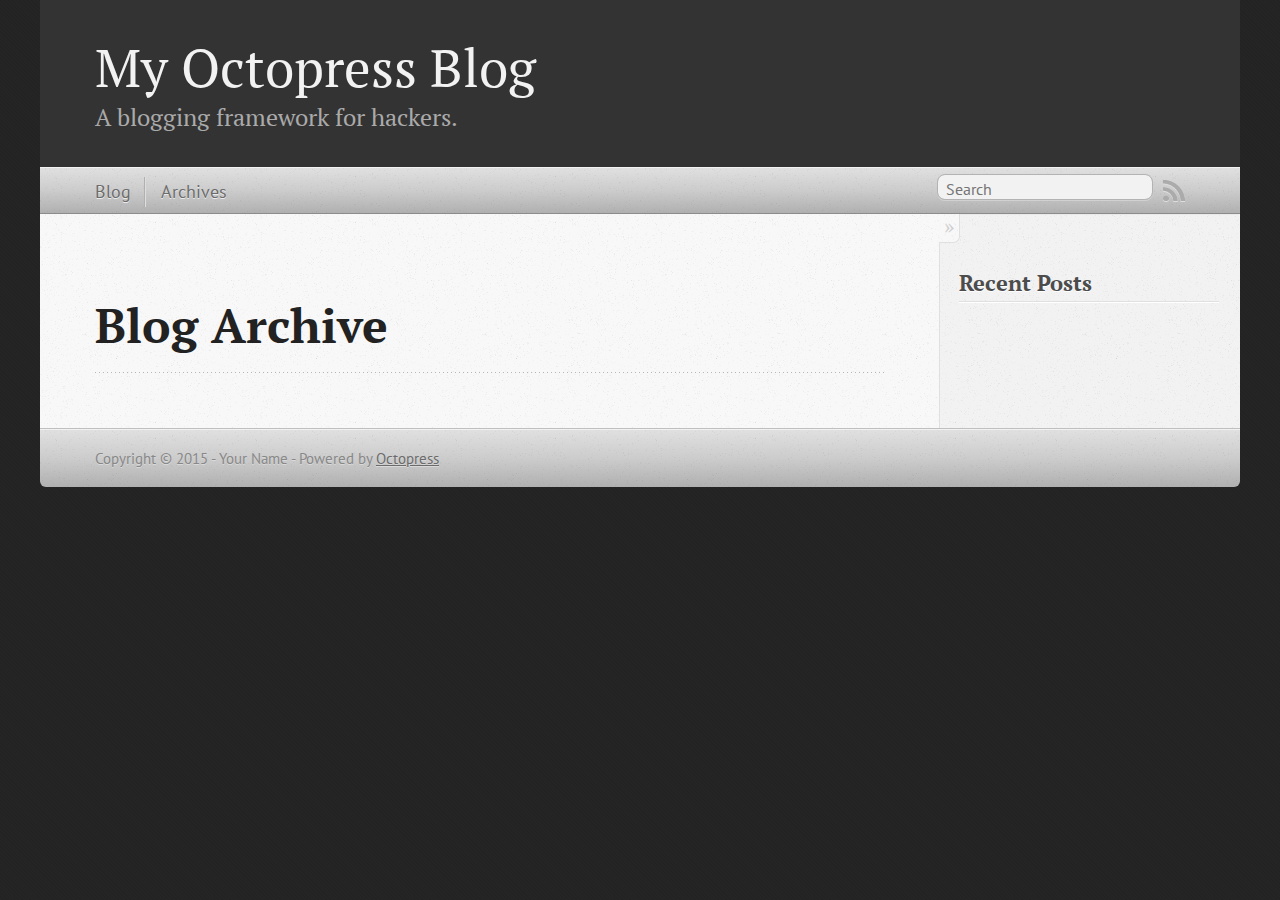
==== blog/archives/index.html @ 00e9ed79 "Site updated at 2015-11-03 21:53:02 UTC" ====
<!DOCTYPE html>
<!--[if IEMobile 7 ]><html class="no-js iem7"><![endif]-->
<!--[if lt IE 9]><html class="no-js lte-ie8"><![endif]-->
<!--[if (gt IE 8)|(gt IEMobile 7)|!(IEMobile)|!(IE)]><!--><html class="no-js" lang="en"><!--<![endif]-->
<head>
  <meta charset="utf-8">
  <title>Blog Archive - My Octopress Blog</title>
  <meta name="author" content="Your Name">

  
  <meta name="description" content=" Blog Archive Recent Posts ">
  

  <!-- http://t.co/dKP3o1e -->
  <meta name="HandheldFriendly" content="True">
  <meta name="MobileOptimized" content="320">
  <meta name="viewport" content="width=device-width, initial-scale=1">

  
  <link rel="canonical" href="http://euggrie.github.io/blog/archives/">
  <link href="/favicon.png" rel="icon">
  <link href="/stylesheets/screen.css" media="screen, projection" rel="stylesheet" type="text/css">
  <link href="/atom.xml" rel="alternate" title="My Octopress Blog" type="application/atom+xml">
  <script src="/javascripts/modernizr-2.0.js"></script>
  <script src="//ajax.googleapis.com/ajax/libs/jquery/1.9.1/jquery.min.js"></script>
  <script>!window.jQuery && document.write(unescape('%3Cscript src="/javascripts/libs/jquery.min.js"%3E%3C/script%3E'))</script>
  <script src="/javascripts/octopress.js" type="text/javascript"></script>
  <!--Fonts from Google"s Web font directory at http://google.com/webfonts -->
<link href="//fonts.googleapis.com/css?family=PT+Serif:regular,italic,bold,bolditalic" rel="stylesheet" type="text/css">
<link href="//fonts.googleapis.com/css?family=PT+Sans:regular,italic,bold,bolditalic" rel="stylesheet" type="text/css">

  

</head>

<body   >
  <header role="banner"><hgroup>
  <h1><a href="/">My Octopress Blog</a></h1>
  
    <h2>A blogging framework for hackers.</h2>
  
</hgroup>

</header>
  <nav role="navigation"><ul class="subscription" data-subscription="rss">
  <li><a href="/atom.xml" rel="subscribe-rss" title="subscribe via RSS">RSS</a></li>
  
</ul>
  
<form action="https://www.google.com/search" method="get">
  <fieldset role="search">
    <input type="hidden" name="sitesearch" value="euggrie.github.io">
    <input class="search" type="text" name="q" results="0" placeholder="Search"/>
  </fieldset>
</form>
  
<ul class="main-navigation">
  <li><a href="/">Blog</a></li>
  <li><a href="/blog/archives">Archives</a></li>
</ul>

</nav>
  <div id="main">
    <div id="content">
      <div>
<article role="article">
  
  <header>
    <h1 class="entry-title">Blog Archive</h1>
    
  </header>
  
  <div id="blog-archives">

</div>

  
</article>

</div>

<aside class="sidebar">
  
    <section>
  <h1>Recent Posts</h1>
  <ul id="recent_posts">
    
  </ul>
</section>





  
</aside>


    </div>
  </div>
  <footer role="contentinfo"><p>
  Copyright &copy; 2015 - Your Name -
  <span class="credit">Powered by <a href="http://octopress.org">Octopress</a></span>
</p>

</footer>
  







  <script type="text/javascript">
    (function(){
      var twitterWidgets = document.createElement('script');
      twitterWidgets.type = 'text/javascript';
      twitterWidgets.async = true;
      twitterWidgets.src = '//platform.twitter.com/widgets.js';
      document.getElementsByTagName('head')[0].appendChild(twitterWidgets);
    })();
  </script>





</body>
</html>
---- stylesheets/screen.css ----
html,body,div,span,applet,object,iframe,h1,h2,h3,h4,h5,h6,p,blockquote,pre,a,abbr,acronym,address,big,cite,code,del,dfn,em,img,ins,kbd,q,s,samp,small,strike,strong,sub,sup,tt,var,b,u,i,center,dl,dt,dd,ol,ul,li,fieldset,form,label,legend,table,caption,tbody,tfoot,thead,tr,th,td,article,aside,canvas,details,embed,figure,figcaption,footer,header,hgroup,menu,nav,output,ruby,section,summary,time,mark,audio,video{margin:0;padding:0;border:0;font:inherit;font-size:100%;vertical-align:baseline}html{line-height:1}ol,ul{list-style:none}table{border-collapse:collapse;border-spacing:0}caption,th,td{text-align:left;font-weight:normal;vertical-align:middle}q,blockquote{quotes:none}q:before,q:after,blockquote:before,blockquote:after{content:"";content:none}a img{border:none}article,aside,details,figcaption,figure,footer,header,hgroup,main,menu,nav,section,summary{display:block}a{color:#1863a1}a:visited{color:#751590}a:focus{color:#0181eb}a:hover{color:#0181eb}a:active{color:#01579f}aside.sidebar a{color:#222}aside.sidebar a:focus{color:#0181eb}aside.sidebar a:hover{color:#0181eb}aside.sidebar a:active{color:#01579f}a{-moz-transition:color 0.3s;-o-transition:color 0.3s;-webkit-transition:color 0.3s;transition:color 0.3s}html{background:#252525 url('/images/line-tile.png?1446587519') top left}body>div{background:#f2f2f2 url('/images/noise.png?1446587519') top left;border-bottom:1px solid #bfbfbf}body>div>div{background:#f8f8f8 url('/images/noise.png?1446587519') top left;border-right:1px solid #e0e0e0}.heading,body>header h1,h1,h2,h3,h4,h5,h6{font-family:"PT Serif","Georgia","Helvetica Neue",Arial,sans-serif}.sans,body>header h2,article header p.meta,article>footer,#content .blog-index footer,html .gist .gist-file .gist-meta,#blog-archives a.category,#blog-archives time,aside.sidebar section,body>footer{font-family:"PT Sans","Helvetica Neue",Arial,sans-serif}.serif,body,#content .blog-index a[rel=full-article]{font-family:"PT Serif",Georgia,Times,"Times New Roman",serif}.mono,pre,code,tt,p code,li code{font-family:Menlo,Monaco,"Andale Mono","lucida console","Courier New",monospace}body>header h1{font-size:2.2em;font-family:"PT Serif","Georgia","Helvetica Neue",Arial,sans-serif;font-weight:normal;line-height:1.2em;margin-bottom:0.6667em}body>header h2{font-family:"PT Serif","Georgia","Helvetica Neue",Arial,sans-serif}body{line-height:1.5em;color:#222}h1{font-size:2.2em;line-height:1.2em}@media only screen and (min-width: 992px){body{font-size:1.15em}h1{font-size:2.6em;line-height:1.2em}}h1,h2,h3,h4,h5,h6{text-rendering:optimizelegibility;margin-bottom:1em;font-weight:bold}h2,section h1{font-size:1.5em}h3,section h2,section section h1{font-size:1.3em}h4,section h3,section section h2,section section section h1{font-size:1em}h5,section h4,section section h3{font-size:.9em}h6,section h5,section section h4,section section section h3{font-size:.8em}p,article blockquote,ul,ol{margin-bottom:1.5em}ul{list-style-type:disc}ul ul{list-style-type:circle;margin-bottom:0px}ul ul ul{list-style-type:square;margin-bottom:0px}ol{list-style-type:decimal}ol ol{list-style-type:lower-alpha;margin-bottom:0px}ol ol ol{list-style-type:lower-roman;margin-bottom:0px}ul,ul ul,ul ol,ol,ol ul,ol ol{margin-left:1.3em}ul ul,ul ol,ol ul,ol ol{margin-bottom:0em}strong{font-weight:bold}em{font-style:italic}sup,sub{font-size:0.75em;position:relative;display:inline-block;padding:0 .2em;line-height:.8em}sup{top:-.5em}sub{bottom:-.5em}a[rev='footnote']{font-size:.75em;padding:0 .3em;line-height:1}q{font-style:italic}q:before{content:"\201C"}q:after{content:"\201D"}em,dfn{font-style:italic}strong,dfn{font-weight:bold}del,s{text-decoration:line-through}abbr,acronym{border-bottom:1px dotted;cursor:help}hr{margin-bottom:0.2em}small{font-size:.8em}big{font-size:1.2em}article blockquote{font-style:italic;position:relative;font-size:1.2em;line-height:1.5em;padding-left:1em;border-left:4px solid rgba(170,170,170,0.5)}article blockquote cite{font-style:italic}article blockquote cite a{color:#aaa !important;word-wrap:break-word}article blockquote cite:before{content:'\2014';padding-right:.3em;padding-left:.3em;color:#aaa}@media only screen and (min-width: 992px){article blockquote{padding-left:1.5em;border-left-width:4px}}.pullquote-right:before,.pullquote-left:before{padding:0;border:none;content:attr(data-pullquote);float:right;width:45%;margin:.5em 0 1em 1.5em;position:relative;top:7px;font-size:1.4em;line-height:1.45em}.pullquote-left:before{float:left;margin:.5em 1.5em 1em 0}.force-wrap,article a,aside.sidebar a{white-space:-moz-pre-wrap;white-space:-pre-wrap;white-space:-o-pre-wrap;white-space:pre-wrap;word-wrap:break-word}.group,body>header,body>nav,body>footer,body #content>article,body #content>div>article,body #content>div>section,body div.pagination,aside.sidebar,#main,#content,.sidebar{*zoom:1}.group:after,body>header:after,body>nav:after,body>footer:after,body #content>article:after,body #content>div>article:after,body #content>div>section:after,body div.pagination:after,#main:after,#content:after,.sidebar:after{content:"";display:table;clear:both}body{-webkit-text-size-adjust:none;max-width:1200px;position:relative;margin:0 auto}body>header,body>nav,body>footer,body #content>article,body #content>div>article,body #content>div>section{padding-left:18px;padding-right:18px}@media only screen and (min-width: 480px){body>header,body>nav,body>footer,body #content>article,body #content>div>article,body #content>div>section{padding-left:25px;padding-right:25px}}@media only screen and (min-width: 768px){body>header,body>nav,body>footer,body #content>article,body #content>div>article,body #content>div>section{padding-left:35px;padding-right:35px}}@media only screen and (min-width: 992px){body>header,body>nav,body>footer,body #content>article,body #content>div>article,body #content>div>section{padding-left:55px;padding-right:55px}}body div.pagination{margin-left:18px;margin-right:18px}@media only screen and (min-width: 480px){body div.pagination{margin-left:25px;margin-right:25px}}@media only screen and (min-width: 768px){body div.pagination{margin-left:35px;margin-right:35px}}@media only screen and (min-width: 992px){body div.pagination{margin-left:55px;margin-right:55px}}body>header{font-size:1em;padding-top:1.5em;padding-bottom:1.5em}#content{overflow:hidden}#content>div,#content>article{width:100%}aside.sidebar{float:none;padding:0 18px 1px;background-color:#f7f7f7;border-top:1px solid #e0e0e0}.flex-content,article img,article video,article .flash-video,aside.sidebar img{max-width:100%;height:auto}.basic-alignment.left,article img.left,article video.left,article .left.flash-video,aside.sidebar img.left{float:left;margin-right:1.5em}.basic-alignment.right,article img.right,article video.right,article .right.flash-video,aside.sidebar img.right{float:right;margin-left:1.5em}.basic-alignment.center,article img.center,article video.center,article .center.flash-video,aside.sidebar img.center{display:block;margin:0 auto 1.5em}.basic-alignment.left,article img.left,article video.left,article .left.flash-video,aside.sidebar img.left,.basic-alignment.right,article img.right,article video.right,article .right.flash-video,aside.sidebar img.right{margin-bottom:.8em}.toggle-sidebar,.no-sidebar .toggle-sidebar{display:none}@media only screen and (min-width: 750px){body.sidebar-footer aside.sidebar{float:none;width:auto;clear:left;margin:0;padding:0 35px 1px;background-color:#f7f7f7;border-top:1px solid #eaeaea}body.sidebar-footer aside.sidebar section.odd,body.sidebar-footer aside.sidebar section.even{float:left;width:48%}body.sidebar-footer aside.sidebar section.odd{margin-left:0}body.sidebar-footer aside.sidebar section.even{margin-left:4%}body.sidebar-footer aside.sidebar.thirds section{width:30%;margin-left:5%}body.sidebar-footer aside.sidebar.thirds section.first{margin-left:0;clear:both}}body.sidebar-footer #content{margin-right:0px}body.sidebar-footer .toggle-sidebar{display:none}@media only screen and (min-width: 550px){body>header{font-size:1em}}@media only screen and (min-width: 750px){aside.sidebar{float:none;width:auto;clear:left;margin:0;padding:0 35px 1px;background-color:#f7f7f7;border-top:1px solid #eaeaea}aside.sidebar section.odd,aside.sidebar section.even{float:left;width:48%}aside.sidebar section.odd{margin-left:0}aside.sidebar section.even{margin-left:4%}aside.sidebar.thirds section{width:30%;margin-left:5%}aside.sidebar.thirds section.first{margin-left:0;clear:both}}@media only screen and (min-width: 768px){body{-webkit-text-size-adjust:auto}body>header{font-size:1.2em}#main{padding:0;margin:0 auto}#content{overflow:visible;margin-right:240px;position:relative}.no-sidebar #content{margin-right:0;border-right:0}.collapse-sidebar #content{margin-right:20px}#content>div,#content>article{padding-top:17.5px;padding-bottom:17.5px;float:left}aside.sidebar{width:210px;padding:0 15px 15px;background:none;clear:none;float:left;margin:0 -100% 0 0}aside.sidebar section{width:auto;margin-left:0}aside.sidebar section.odd,aside.sidebar section.even{float:none;width:auto;margin-left:0}.collapse-sidebar aside.sidebar{float:none;width:auto;clear:left;margin:0;padding:0 35px 1px;background-color:#f7f7f7;border-top:1px solid #eaeaea}.collapse-sidebar aside.sidebar section.odd,.collapse-sidebar aside.sidebar section.even{float:left;width:48%}.collapse-sidebar aside.sidebar section.odd{margin-left:0}.collapse-sidebar aside.sidebar section.even{margin-left:4%}.collapse-sidebar aside.sidebar.thirds section{width:30%;margin-left:5%}.collapse-sidebar aside.sidebar.thirds section.first{margin-left:0;clear:both}}@media only screen and (min-width: 992px){body>header{font-size:1.3em}#content{margin-right:300px}#content>div,#content>article{padding-top:27.5px;padding-bottom:27.5px}aside.sidebar{width:260px;padding:1.2em 20px 20px}.collapse-sidebar aside.sidebar{padding-left:55px;padding-right:55px}}@media only screen and (min-width: 768px){ul,ol{margin-left:0}}body>header{background:#333}body>header h1{display:inline-block;margin:0}body>header h1 a,body>header h1 a:visited,body>header h1 a:hover{color:#f2f2f2;text-decoration:none}body>header h2{margin:.2em 0 0;font-size:1em;color:#aaa;font-weight:normal}body>nav{position:relative;background-color:#ccc;background:url('/images/noise.png?1446587519'),url('[data-uri]');background:url('/images/noise.png?1446587519'),-webkit-gradient(linear, 50% 0%, 50% 100%, color-stop(0%, #e0e0e0),color-stop(50%, #cccccc),color-stop(100%, #b0b0b0));background:url('/images/noise.png?1446587519'),-moz-linear-gradient(#e0e0e0,#cccccc,#b0b0b0);background:url('/images/noise.png?1446587519'),-webkit-linear-gradient(#e0e0e0,#cccccc,#b0b0b0);background:url('/images/noise.png?1446587519'),linear-gradient(#e0e0e0,#cccccc,#b0b0b0);border-top:1px solid #f2f2f2;border-bottom:1px solid #8c8c8c;padding-top:.35em;padding-bottom:.35em}body>nav form{-moz-background-clip:padding;-o-background-clip:padding-box;-webkit-background-clip:padding;background-clip:padding-box;margin:0;padding:0}body>nav form .search{padding:.3em .5em 0;font-size:.85em;font-family:"PT Sans","Helvetica Neue",Arial,sans-serif;line-height:1.1em;width:95%;-moz-border-radius:0.5em;-webkit-border-radius:0.5em;border-radius:0.5em;-moz-background-clip:padding;-o-background-clip:padding-box;-webkit-background-clip:padding;background-clip:padding-box;-moz-box-shadow:#d1d1d1 0 1px;-webkit-box-shadow:#d1d1d1 0 1px;box-shadow:#d1d1d1 0 1px;background-color:#f2f2f2;border:1px solid #b3b3b3;color:#888}body>nav form .search:focus{color:#444;border-color:#80b1df;-moz-box-shadow:#80b1df 0 0 4px,#80b1df 0 0 3px inset;-webkit-box-shadow:#80b1df 0 0 4px,#80b1df 0 0 3px inset;box-shadow:#80b1df 0 0 4px,#80b1df 0 0 3px inset;background-color:#fff;outline:none}body>nav fieldset[role=search]{float:right;width:48%}body>nav fieldset.mobile-nav{float:left;width:48%}body>nav fieldset.mobile-nav select{width:100%;font-size:.8em;border:1px solid #888}body>nav ul{display:none}@media only screen and (min-width: 550px){body>nav{font-size:.9em}body>nav ul{margin:0;padding:0;border:0;overflow:hidden;*zoom:1;float:left;display:block;padding-top:.15em}body>nav ul li{list-style-image:none;list-style-type:none;margin-left:0;white-space:nowrap;float:left;padding-left:0;padding-right:0}body>nav ul li:first-child{padding-left:0}body>nav ul li:last-child{padding-right:0}body>nav ul li.last{padding-right:0}body>nav ul.subscription{margin-left:.8em;float:right}body>nav ul.subscription li:last-child a{padding-right:0}body>nav ul li{margin:0}body>nav a{color:#6b6b6b;font-family:"PT Sans","Helvetica Neue",Arial,sans-serif;text-shadow:#ebebeb 0 1px;float:left;text-decoration:none;font-size:1.1em;padding:.1em 0;line-height:1.5em}body>nav a:visited{color:#6b6b6b}body>nav a:hover{color:#2b2b2b}body>nav li+li{border-left:1px solid #b0b0b0;margin-left:.8em}body>nav li+li a{padding-left:.8em;border-left:1px solid #dedede}body>nav form{float:right;text-align:left;padding-left:.8em;width:175px}body>nav form .search{width:93%;font-size:.95em;line-height:1.2em}body>nav ul[data-subscription$=email]+form{width:97px}body>nav ul[data-subscription$=email]+form .search{width:91%}body>nav fieldset.mobile-nav{display:none}body>nav fieldset[role=search]{width:99%}}@media only screen and (min-width: 992px){body>nav form{width:215px}body>nav ul[data-subscription$=email]+form{width:147px}}.no-placeholder body>nav .search{background:#f2f2f2 url('/images/search.png?1446587519') 0.3em 0.25em no-repeat;text-indent:1.3em}@media only screen and (min-width: 550px){.maskImage body>nav ul[data-subscription$=email]+form{width:123px}}@media only screen and (min-width: 992px){.maskImage body>nav ul[data-subscription$=email]+form{width:173px}}.maskImage ul.subscription{position:relative;top:.2em}.maskImage ul.subscription li,.maskImage ul.subscription a{border:0;padding:0}.maskImage a[rel=subscribe-rss]{position:relative;top:0px;text-indent:-999999em;background-color:#dedede;border:0;padding:0}.maskImage a[rel=subscribe-rss],.maskImage a[rel=subscribe-rss]:after{-webkit-mask-image:url('/images/rss.png?1446587519');-moz-mask-image:url('/images/rss.png?1446587519');-ms-mask-image:url('/images/rss.png?1446587519');-o-mask-image:url('/images/rss.png?1446587519');mask-image:url('/images/rss.png?1446587519');-webkit-mask-repeat:no-repeat;-moz-mask-repeat:no-repeat;-ms-mask-repeat:no-repeat;-o-mask-repeat:no-repeat;mask-repeat:no-repeat;width:22px;height:22px}.maskImage a[rel=subscribe-rss]:after{content:"";position:absolute;top:-1px;left:0;background-color:#ababab}.maskImage a[rel=subscribe-rss]:hover:after{background-color:#9e9e9e}.maskImage a[rel=subscribe-email]{position:relative;top:0px;text-indent:-999999em;background-color:#dedede;border:0;padding:0}.maskImage a[rel=subscribe-email],.maskImage a[rel=subscribe-email]:after{-webkit-mask-image:url('/images/email.png?1446587519');-moz-mask-image:url('/images/email.png?1446587519');-ms-mask-image:url('/images/email.png?1446587519');-o-mask-image:url('/images/email.png?1446587519');mask-image:url('/images/email.png?1446587519');-webkit-mask-repeat:no-repeat;-moz-mask-repeat:no-repeat;-ms-mask-repeat:no-repeat;-o-mask-repeat:no-repeat;mask-repeat:no-repeat;width:28px;height:22px}.maskImage a[rel=subscribe-email]:after{content:"";position:absolute;top:-1px;left:0;background-color:#ababab}.maskImage a[rel=subscribe-email]:hover:after{background-color:#9e9e9e}article{padding-top:1em}article header{position:relative;padding-top:2em;padding-bottom:1em;margin-bottom:1em;background:url('[data-uri]') bottom left repeat-x}article header h1{margin:0}article header h1 a{text-decoration:none}article header h1 a:hover{text-decoration:underline}article header p{font-size:.9em;color:#aaa;margin:0}article header p.meta{text-transform:uppercase;position:absolute;top:0}@media only screen and (min-width: 768px){article header{margin-bottom:1.5em;padding-bottom:1em;background:url('[data-uri]') bottom left repeat-x}}article h2{padding-top:0.8em;background:url('[data-uri]') top left repeat-x}.entry-content article h2:first-child,article header+h2{padding-top:0}article h2:first-child,article header+h2{background:none}article .feature{padding-top:.5em;margin-bottom:1em;padding-bottom:1em;background:url('[data-uri]') bottom left repeat-x;font-size:2.0em;font-style:italic;line-height:1.3em}article img,article video,article .flash-video{-moz-border-radius:0.3em;-webkit-border-radius:0.3em;border-radius:0.3em;-moz-box-shadow:rgba(0,0,0,0.15) 0 1px 4px;-webkit-box-shadow:rgba(0,0,0,0.15) 0 1px 4px;box-shadow:rgba(0,0,0,0.15) 0 1px 4px;-moz-box-sizing:border-box;-webkit-box-sizing:border-box;box-sizing:border-box;border:#fff 0.5em solid}article video,article .flash-video{margin:0 auto 1.5em}article video{display:block;width:100%}article .flash-video>div{position:relative;display:block;padding-bottom:56.25%;padding-top:1px;height:0;overflow:hidden}article .flash-video>div iframe,article .flash-video>div object,article .flash-video>div embed{position:absolute;top:0;left:0;width:100%;height:100%}article>footer{padding-bottom:2.5em;margin-top:2em}article>footer p.meta{margin-bottom:.8em;font-size:.85em;clear:both;overflow:hidden}.blog-index article+article{background:url('[data-uri]') top left repeat-x}#content .blog-index{padding-top:0;padding-bottom:0}#content .blog-index article{padding-top:2em}#content .blog-index article header{background:none;padding-bottom:0}#content .blog-index article h1{font-size:2.2em}#content .blog-index article h1 a{color:inherit}#content .blog-index article h1 a:hover{color:#0181eb}#content .blog-index a[rel=full-article]{background:#ebebeb;display:inline-block;padding:.4em .8em;margin-right:.5em;text-decoration:none;color:#666;-moz-transition:background-color 0.5s;-o-transition:background-color 0.5s;-webkit-transition:background-color 0.5s;transition:background-color 0.5s}#content .blog-index a[rel=full-article]:hover{background:#0181eb;text-shadow:none;color:#f8f8f8}#content .blog-index footer{margin-top:1em}.separator,article>footer .byline+time:before,article>footer time+time:before,article>footer .comments:before,article>footer .byline ~ .categories:before{content:"\2022 ";padding:0 .4em 0 .2em;display:inline-block}#content div.pagination{text-align:center;font-size:.95em;position:relative;background:url('[data-uri]') top left repeat-x;padding-top:1.5em;padding-bottom:1.5em}#content div.pagination a{text-decoration:none;color:#aaa}#content div.pagination a.prev{position:absolute;left:0}#content div.pagination a.next{position:absolute;right:0}#content div.pagination a:hover{color:#0181eb}#content div.pagination a[href*=archive]:before,#content div.pagination a[href*=archive]:after{content:'\2014';padding:0 .3em}p.meta+.sharing{padding-top:1em;padding-left:0;background:url('[data-uri]') top left repeat-x}#fb-root{display:none}.highlight,html .gist .gist-file .gist-syntax .gist-highlight{border:1px solid #05232b !important}.highlight table td.code,html .gist .gist-file .gist-syntax .gist-highlight table td.code{width:100%}.highlight .line-numbers,html .gist .gist-file .gist-syntax .highlight .line_numbers{text-align:right;font-size:13px;line-height:1.45em;background:#073642 url('/images/noise.png?1446587519') top left !important;border-right:1px solid #00232c !important;-moz-box-shadow:#083e4b -1px 0 inset;-webkit-box-shadow:#083e4b -1px 0 inset;box-shadow:#083e4b -1px 0 inset;text-shadow:#021014 0 -1px;padding:.8em !important;-moz-border-radius:0;-webkit-border-radius:0;border-radius:0}.highlight .line-numbers span,html .gist .gist-file .gist-syntax .highlight .line_numbers span{color:#586e75 !important}figure.code,.gist-file,pre{-moz-box-shadow:rgba(0,0,0,0.06) 0 0 10px;-webkit-box-shadow:rgba(0,0,0,0.06) 0 0 10px;box-shadow:rgba(0,0,0,0.06) 0 0 10px}figure.code .highlight pre,.gist-file .highlight pre,pre .highlight pre{-moz-box-shadow:none;-webkit-box-shadow:none;box-shadow:none}.gist .highlight *::-moz-selection,figure.code .highlight *::-moz-selection{background:#386774;color:inherit;text-shadow:#002b36 0 1px}.gist .highlight *::-webkit-selection,figure.code .highlight *::-webkit-selection{background:#386774;color:inherit;text-shadow:#002b36 0 1px}.gist .highlight *::selection,figure.code .highlight *::selection{background:#386774;color:inherit;text-shadow:#002b36 0 1px}html .gist .gist-file{margin-bottom:1.8em;position:relative;border:none;padding-top:26px !important}html .gist .gist-file .highlight{margin-bottom:0}html .gist .gist-file .gist-syntax{border-bottom:0 !important;background:none !important}html .gist .gist-file .gist-syntax .gist-highlight{background:#002b36 !important}html .gist .gist-file .gist-syntax .highlight pre{padding:0}html .gist .gist-file .gist-meta{padding:.6em 0.8em;border:1px solid #083e4b !important;color:#586e75;font-size:.7em !important;background:#073642 url('/images/noise.png?1446587519') top left;line-height:1.5em}html .gist .gist-file .gist-meta a{color:#76888b !important;text-decoration:none}html .gist .gist-file .gist-meta a:hover,html .gist .gist-file .gist-meta a:focus{text-decoration:underline}html .gist .gist-file .gist-meta a:hover{color:#93a1a1 !important}html .gist .gist-file .gist-meta a[href*='#file']{position:absolute;top:0;left:0;right:-10px;color:#474747 !important}html .gist .gist-file .gist-meta a[href*='#file']:hover{color:#1863a1 !important}html .gist .gist-file .gist-meta a[href*=raw]{top:.4em}pre{background:#002b36 url('/images/noise.png?1446587519') top left;-moz-border-radius:0.4em;-webkit-border-radius:0.4em;border-radius:0.4em;border:1px solid #05232b;line-height:1.45em;font-size:13px;margin-bottom:2.1em;padding:.8em 1em;color:#93a1a1;overflow:auto}h3.filename+pre{-moz-border-radius-topleft:0px;-webkit-border-top-left-radius:0px;border-top-left-radius:0px;-moz-border-radius-topright:0px;-webkit-border-top-right-radius:0px;border-top-right-radius:0px}p code,li code{display:inline-block;white-space:no-wrap;background:#fff;font-size:.8em;line-height:1.5em;color:#555;border:1px solid #ddd;-moz-border-radius:0.4em;-webkit-border-radius:0.4em;border-radius:0.4em;padding:0 .3em;margin:-1px 0}p pre code,li pre code{font-size:1em !important;background:none;border:none}.pre-code,html .gist .gist-file .gist-syntax .highlight pre,.highlight code{font-family:Menlo,Monaco,"Andale Mono","lucida console","Courier New",monospace !important;overflow:scroll;overflow-y:hidden;display:block;padding:.8em;overflow-x:auto;line-height:1.45em;background:#002b36 url('/images/noise.png?1446587519') top left !important;color:#93a1a1 !important}.pre-code span,html .gist .gist-file .gist-syntax .highlight pre span,.highlight code span{color:#93a1a1 !important}.pre-code span,html .gist .gist-file .gist-syntax .highlight pre span,.highlight code span{font-style:normal !important;font-weight:normal !important}.pre-code .c,html .gist .gist-file .gist-syntax .highlight pre .c,.highlight code .c{color:#586e75 !important;font-style:italic !important}.pre-code .cm,html .gist .gist-file .gist-syntax .highlight pre .cm,.highlight code .cm{color:#586e75 !important;font-style:italic !important}.pre-code .cp,html .gist .gist-file .gist-syntax .highlight pre .cp,.highlight code .cp{color:#586e75 !important;font-style:italic !important}.pre-code .c1,html .gist .gist-file .gist-syntax .highlight pre .c1,.highlight code .c1{color:#586e75 !important;font-style:italic !important}.pre-code .cs,html .gist .gist-file .gist-syntax .highlight pre .cs,.highlight code .cs{color:#586e75 !important;font-weight:bold !important;font-style:italic !important}.pre-code .err,html .gist .gist-file .gist-syntax .highlight pre .err,.highlight code .err{color:#dc322f !important;background:none !important}.pre-code .k,html .gist .gist-file .gist-syntax .highlight pre .k,.highlight code .k{color:#cb4b16 !important}.pre-code .o,html .gist .gist-file .gist-syntax .highlight pre .o,.highlight code .o{color:#93a1a1 !important;font-weight:bold !important}.pre-code .p,html .gist .gist-file .gist-syntax .highlight pre .p,.highlight code .p{color:#93a1a1 !important}.pre-code .ow,html .gist .gist-file .gist-syntax .highlight pre .ow,.highlight code .ow{color:#2aa198 !important;font-weight:bold !important}.pre-code .gd,html .gist .gist-file .gist-syntax .highlight pre .gd,.highlight code .gd{color:#93a1a1 !important;background-color:#372d34 !important;display:inline-block}.pre-code .gd .x,html .gist .gist-file .gist-syntax .highlight pre .gd .x,.highlight code .gd .x{color:#93a1a1 !important;background-color:#4d2d34 !important;display:inline-block}.pre-code .ge,html .gist .gist-file .gist-syntax .highlight pre .ge,.highlight code .ge{color:#93a1a1 !important;font-style:italic !important}.pre-code .gh,html .gist .gist-file .gist-syntax .highlight pre .gh,.highlight code .gh{color:#586e75 !important}.pre-code .gi,html .gist .gist-file .gist-syntax .highlight pre .gi,.highlight code .gi{color:#93a1a1 !important;background-color:#1b412b !important;display:inline-block}.pre-code .gi .x,html .gist .gist-file .gist-syntax .highlight pre .gi .x,.highlight code .gi .x{color:#93a1a1 !important;background-color:#355720 !important;display:inline-block}.pre-code .gs,html .gist .gist-file .gist-syntax .highlight pre .gs,.highlight code .gs{color:#93a1a1 !important;font-weight:bold !important}.pre-code .gu,html .gist .gist-file .gist-syntax .highlight pre .gu,.highlight code .gu{color:#6c71c4 !important}.pre-code .kc,html .gist .gist-file .gist-syntax .highlight pre .kc,.highlight code .kc{color:#859900 !important;font-weight:bold !important}.pre-code .kd,html .gist .gist-file .gist-syntax .highlight pre .kd,.highlight code .kd{color:#268bd2 !important}.pre-code .kp,html .gist .gist-file .gist-syntax .highlight pre .kp,.highlight code .kp{color:#cb4b16 !important;font-weight:bold !important}.pre-code .kr,html .gist .gist-file .gist-syntax .highlight pre .kr,.highlight code .kr{color:#d33682 !important;font-weight:bold !important}.pre-code .kt,html .gist .gist-file .gist-syntax .highlight pre .kt,.highlight code .kt{color:#2aa198 !important}.pre-code .n,html .gist .gist-file .gist-syntax .highlight pre .n,.highlight code .n{color:#268bd2 !important}.pre-code .na,html .gist .gist-file .gist-syntax .highlight pre .na,.highlight code .na{color:#268bd2 !important}.pre-code .nb,html .gist .gist-file .gist-syntax .highlight pre .nb,.highlight code .nb{color:#859900 !important}.pre-code .nc,html .gist .gist-file .gist-syntax .highlight pre .nc,.highlight code .nc{color:#d33682 !important}.pre-code .no,html .gist .gist-file .gist-syntax .highlight pre .no,.highlight code .no{color:#b58900 !important}.pre-code .nl,html .gist .gist-file .gist-syntax .highlight pre .nl,.highlight code .nl{color:#859900 !important}.pre-code .ne,html .gist .gist-file .gist-syntax .highlight pre .ne,.highlight code .ne{color:#268bd2 !important;font-weight:bold !important}.pre-code .nf,html .gist .gist-file .gist-syntax .highlight pre .nf,.highlight code .nf{color:#268bd2 !important;font-weight:bold !important}.pre-code .nn,html .gist .gist-file .gist-syntax .highlight pre .nn,.highlight code .nn{color:#b58900 !important}.pre-code .nt,html .gist .gist-file .gist-syntax .highlight pre .nt,.highlight code .nt{color:#268bd2 !important;font-weight:bold !important}.pre-code .nx,html .gist .gist-file .gist-syntax .highlight pre .nx,.highlight code .nx{color:#b58900 !important}.pre-code .vg,html .gist .gist-file .gist-syntax .highlight pre .vg,.highlight code .vg{color:#268bd2 !important}.pre-code .vi,html .gist .gist-file .gist-syntax .highlight pre .vi,.highlight code .vi{color:#268bd2 !important}.pre-code .nv,html .gist .gist-file .gist-syntax .highlight pre .nv,.highlight code .nv{color:#268bd2 !important}.pre-code .mf,html .gist .gist-file .gist-syntax .highlight pre .mf,.highlight code .mf{color:#2aa198 !important}.pre-code .m,html .gist .gist-file .gist-syntax .highlight pre .m,.highlight code .m{color:#2aa198 !important}.pre-code .mh,html .gist .gist-file .gist-syntax .highlight pre .mh,.highlight code .mh{color:#2aa198 !important}.pre-code .mi,html .gist .gist-file .gist-syntax .highlight pre .mi,.highlight code .mi{color:#2aa198 !important}.pre-code .s,html .gist .gist-file .gist-syntax .highlight pre .s,.highlight code .s{color:#2aa198 !important}.pre-code .sd,html .gist .gist-file .gist-syntax .highlight pre .sd,.highlight code .sd{color:#2aa198 !important}.pre-code .s2,html .gist .gist-file .gist-syntax .highlight pre .s2,.highlight code .s2{color:#2aa198 !important}.pre-code .se,html .gist .gist-file .gist-syntax .highlight pre .se,.highlight code .se{color:#dc322f !important}.pre-code .si,html .gist .gist-file .gist-syntax .highlight pre .si,.highlight code .si{color:#268bd2 !important}.pre-code .sr,html .gist .gist-file .gist-syntax .highlight pre .sr,.highlight code .sr{color:#2aa198 !important}.pre-code .s1,html .gist .gist-file .gist-syntax .highlight pre .s1,.highlight code .s1{color:#2aa198 !important}.pre-code div .gd,html .gist .gist-file .gist-syntax .highlight pre div .gd,.highlight code div .gd,.pre-code div .gd .x,html .gist .gist-file .gist-syntax .highlight pre div .gd .x,.highlight code div .gd .x,.pre-code div .gi,html .gist .gist-file .gist-syntax .highlight pre div .gi,.highlight code div .gi,.pre-code div .gi .x,html .gist .gist-file .gist-syntax .highlight pre div .gi .x,.highlight code div .gi .x{display:inline-block;width:100%}.highlight,.gist-highlight{margin-bottom:1.8em;background:#002b36;overflow-y:hidden;overflow-x:auto}.highlight pre,.gist-highlight pre{background:none;-moz-border-radius:0px;-webkit-border-radius:0px;border-radius:0px;border:none;padding:0;margin-bottom:0}pre::-webkit-scrollbar,.highlight::-webkit-scrollbar,.gist-highlight::-webkit-scrollbar{height:.5em;background:rgba(255,255,255,0.15)}pre::-webkit-scrollbar-thumb:horizontal,.highlight::-webkit-scrollbar-thumb:horizontal,.gist-highlight::-webkit-scrollbar-thumb:horizontal{background:rgba(255,255,255,0.2);-webkit-border-radius:4px;border-radius:4px}.highlight code{background:#000}figure.code{background:none;padding:0;border:0;margin-bottom:1.5em}figure.code pre{margin-bottom:0}figure.code figcaption{position:relative}figure.code .highlight{margin-bottom:0}.code-title,html .gist .gist-file .gist-meta a[href*='#file'],h3.filename,figure.code figcaption{text-align:center;font-size:13px;line-height:2em;text-shadow:#cbcccc 0 1px 0;color:#474747;font-weight:normal;margin-bottom:0;-moz-border-radius-topleft:5px;-webkit-border-top-left-radius:5px;border-top-left-radius:5px;-moz-border-radius-topright:5px;-webkit-border-top-right-radius:5px;border-top-right-radius:5px;font-family:"Helvetica Neue", Arial, "Lucida Grande", "Lucida Sans Unicode", Lucida, sans-serif;background:#aaa url('/images/code_bg.png?1446587519') top repeat-x;border:1px solid #565656;border-top-color:#cbcbcb;border-left-color:#a5a5a5;border-right-color:#a5a5a5;border-bottom:0}.download-source,html .gist .gist-file .gist-meta a[href*=raw],figure.code figcaption a{position:absolute;right:.8em;text-decoration:none;color:#666 !important;z-index:1;font-size:13px;text-shadow:#cbcccc 0 1px 0;padding-left:3em}.download-source:hover,html .gist .gist-file .gist-meta a[href*=raw]:hover,figure.code figcaption a:hover,.download-source:focus,html .gist .gist-file .gist-meta a[href*=raw]:focus,figure.code figcaption a:focus{text-decoration:underline}#archive #content>div,#archive #content>div>article{padding-top:0}#blog-archives{color:#aaa}#blog-archives article{padding:1em 0 1em;position:relative;background:url('[data-uri]') bottom left repeat-x}#blog-archives article:last-child{background:none}#blog-archives article footer{padding:0;margin:0}#blog-archives h1{color:#222;margin-bottom:.3em}#blog-archives h2{display:none}#blog-archives h1{font-size:1.5em}#blog-archives h1 a{text-decoration:none;color:inherit;font-weight:normal;display:inline-block}#blog-archives h1 a:hover,#blog-archives h1 a:focus{text-decoration:underline}#blog-archives h1 a:hover{color:#0181eb}#blog-archives a.category,#blog-archives time{color:#aaa}#blog-archives .entry-content{display:none}#blog-archives time{font-size:.9em;line-height:1.2em}#blog-archives time .month,#blog-archives time .day{display:inline-block}#blog-archives time .month{text-transform:uppercase}#blog-archives p{margin-bottom:1em}#blog-archives a,#blog-archives .entry-content a{color:inherit}#blog-archives a:hover,#blog-archives .entry-content a:hover{color:#0181eb}#blog-archives a:hover{color:#0181eb}@media only screen and (min-width: 550px){#blog-archives article{margin-left:5em}#blog-archives h2{margin-bottom:.3em;font-weight:normal;display:inline-block;position:relative;top:-1px;float:left}#blog-archives h2:first-child{padding-top:.75em}#blog-archives time{position:absolute;text-align:right;left:0em;top:1.8em}#blog-archives .year{display:none}#blog-archives article{padding-left:4.5em;padding-bottom:.7em}#blog-archives a.category{line-height:1.1em}}#content>.category article{margin-left:0;padding-left:6.8em}#content>.category .year{display:inline}.side-shadow-border,aside.sidebar section h1,aside.sidebar li{-moz-box-shadow:#fff 0 1px;-webkit-box-shadow:#fff 0 1px;box-shadow:#fff 0 1px}aside.sidebar{overflow:hidden;color:#4c4c4c;text-shadow:#fff 0 1px}aside.sidebar section{font-size:.8em;line-height:1.4em;margin-bottom:1.5em}aside.sidebar section h1{margin:1.5em 0 0;padding-bottom:.2em;border-bottom:1px solid #e0e0e0}aside.sidebar section h1+p{padding-top:.4em}aside.sidebar img{-moz-border-radius:0.3em;-webkit-border-radius:0.3em;border-radius:0.3em;-moz-box-shadow:rgba(0,0,0,0.15) 0 1px 4px;-webkit-box-shadow:rgba(0,0,0,0.15) 0 1px 4px;box-shadow:rgba(0,0,0,0.15) 0 1px 4px;-moz-box-sizing:border-box;-webkit-box-sizing:border-box;box-sizing:border-box;border:#fff 0.3em solid}aside.sidebar ul{margin-bottom:0.5em;margin-left:0}aside.sidebar li{list-style:none;padding:.5em 0;margin:0;border-bottom:1px solid #e0e0e0}aside.sidebar li p:last-child{margin-bottom:0}aside.sidebar a{color:inherit;-moz-transition:color 0.5s;-o-transition:color 0.5s;-webkit-transition:color 0.5s;transition:color 0.5s}aside.sidebar:hover a{color:#222}aside.sidebar:hover a:hover{color:#0181eb}.aside-alt-link,#pinboard_linkroll .pin-tag{color:#7f7f7f}.aside-alt-link:hover,#pinboard_linkroll .pin-tag:hover{color:#0181eb}@media only screen and (min-width: 768px){.toggle-sidebar{outline:none;position:absolute;right:-10px;top:0;bottom:0;display:inline-block;text-decoration:none;color:#cecece;width:9px;cursor:pointer}.toggle-sidebar:hover{background:#e9e9e9;background:url('[data-uri]');background:-webkit-gradient(linear, 0% 50%, 100% 50%, color-stop(0%, rgba(224,224,224,0.5)),color-stop(100%, rgba(224,224,224,0)));background:-moz-linear-gradient(left, rgba(224,224,224,0.5),rgba(224,224,224,0));background:-webkit-linear-gradient(left, rgba(224,224,224,0.5),rgba(224,224,224,0));background:linear-gradient(to right, rgba(224,224,224,0.5),rgba(224,224,224,0))}.toggle-sidebar:after{position:absolute;right:-11px;top:0;width:20px;font-size:1.2em;line-height:1.1em;padding-bottom:.15em;-moz-border-radius-bottomright:0.3em;-webkit-border-bottom-right-radius:0.3em;border-bottom-right-radius:0.3em;text-align:center;background:#f8f8f8 url('/images/noise.png?1446587519') top left;border-bottom:1px solid #e0e0e0;border-right:1px solid #e0e0e0;content:"\00BB";text-indent:-1px}.collapse-sidebar .toggle-sidebar{text-indent:0px;right:-20px;width:19px}.collapse-sidebar .toggle-sidebar:hover{background:#e9e9e9}.collapse-sidebar .toggle-sidebar:after{border-left:1px solid #e0e0e0;text-shadow:#fff 0 1px;content:"\00AB";left:0px;right:0;text-align:center;text-indent:0;border:0;border-right-width:0;background:none}}.googleplus h1{-moz-box-shadow:none !important;-webkit-box-shadow:none !important;-o-box-shadow:none !important;box-shadow:none !important;border-bottom:0px none !important}.googleplus a{text-decoration:none;white-space:normal !important;line-height:32px}.googleplus a img{float:left;margin-right:0.5em;border:0 none}.googleplus-hidden{position:absolute;top:-1000em;left:-1000em}#pinboard_linkroll .pin-title,#pinboard_linkroll .pin-description{display:block;margin-bottom:.5em}#pinboard_linkroll .pin-tag{text-decoration:none}#pinboard_linkroll .pin-tag:hover,#pinboard_linkroll .pin-tag:focus{text-decoration:underline}#pinboard_linkroll .pin-tag:after{content:','}#pinboard_linkroll .pin-tag:last-child:after{content:''}.delicious-posts a.delicious-link{margin-bottom:.5em;display:block}.delicious-posts p{font-size:1em}body>footer{font-size:.8em;color:#888;text-shadow:#d9d9d9 0 1px;background-color:#ccc;background:url('/images/noise.png?1446587519'),url('[data-uri]');background:url('/images/noise.png?1446587519'),-webkit-gradient(linear, 50% 0%, 50% 100%, color-stop(0%, #e0e0e0),color-stop(50%, #cccccc),color-stop(100%, #b0b0b0));background:url('/images/noise.png?1446587519'),-moz-linear-gradient(#e0e0e0,#cccccc,#b0b0b0);background:url('/images/noise.png?1446587519'),-webkit-linear-gradient(#e0e0e0,#cccccc,#b0b0b0);background:url('/images/noise.png?1446587519'),linear-gradient(#e0e0e0,#cccccc,#b0b0b0);border-top:1px solid #f2f2f2;position:relative;padding-top:1em;padding-bottom:1em;margin-bottom:3em;-moz-border-radius-bottomleft:0.4em;-webkit-border-bottom-left-radius:0.4em;border-bottom-left-radius:0.4em;-moz-border-radius-bottomright:0.4em;-webkit-border-bottom-right-radius:0.4em;border-bottom-right-radius:0.4em;z-index:1}body>footer a{color:#6b6b6b}body>footer a:visited{color:#6b6b6b}body>footer a:hover{color:#484848}body>footer p:last-child{margin-bottom:0}
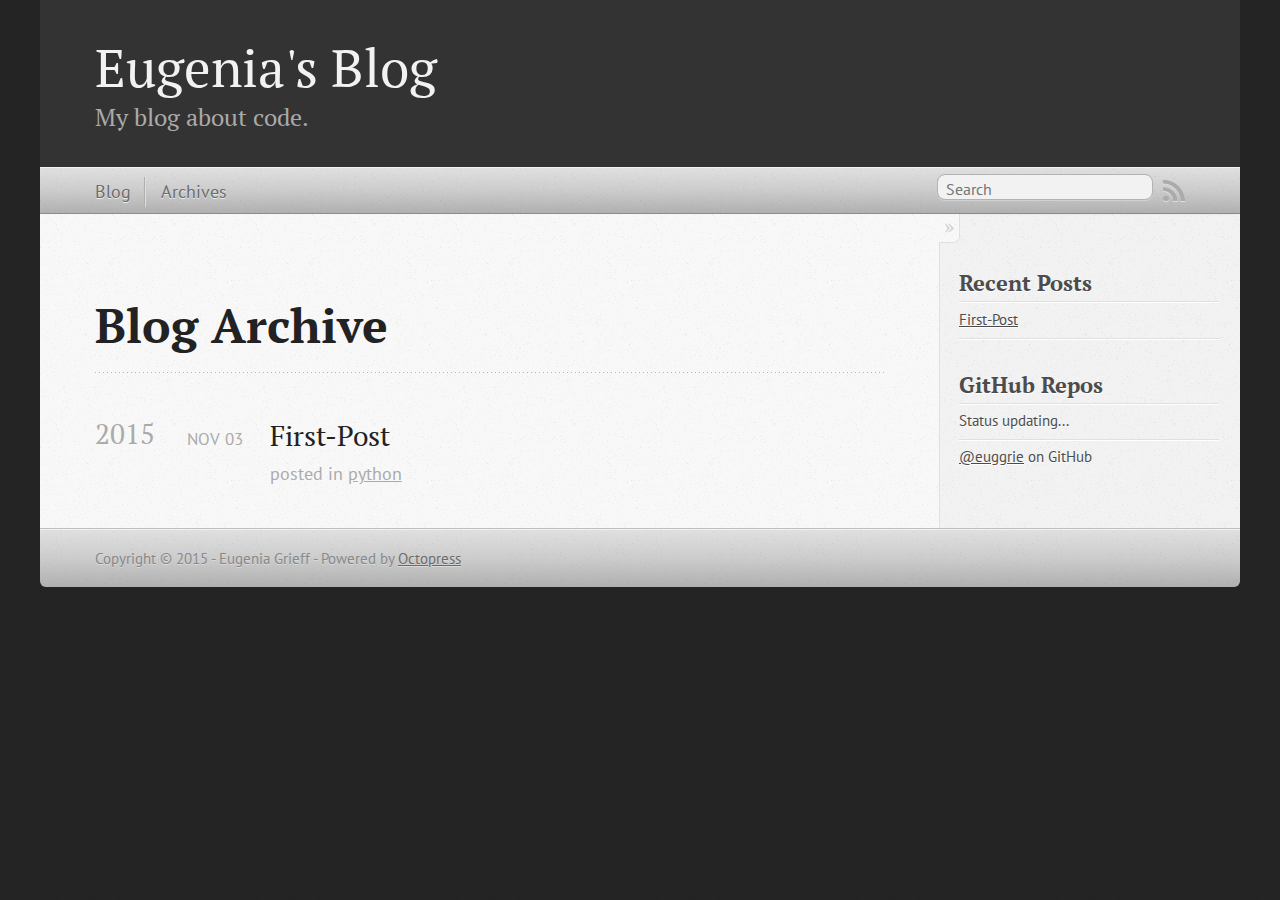
==== commit a0a9486e: "Site updated at 2015-11-03 22:14:36 UTC" ====
--- a/blog/archives/index.html
+++ b/blog/archives/index.html
@@ -5,11 +5,12 @@
 <!--[if (gt IE 8)|(gt IEMobile 7)|!(IEMobile)|!(IE)]><!--><html class="no-js" lang="en"><!--<![endif]-->
 <head>
   <meta charset="utf-8">
-  <title>Blog Archive - My Octopress Blog</title>
-  <meta name="author" content="Your Name">
+  <title>Blog Archive - Eugenia's Blog</title>
+  <meta name="author" content="Eugenia Grieff">
 
   
-  <meta name="description" content=" Blog Archive Recent Posts ">
+  <meta name="description" content=" Blog Archive 2015 First-Post
+Nov 03 2015 posted in python Recent Posts First-Post GitHub Repos Status updating... @euggrie on GitHub ">
   
 
   <!-- http://t.co/dKP3o1e -->
@@ -21,7 +22,7 @@
   <link rel="canonical" href="http://euggrie.github.io/blog/archives/">
   <link href="/favicon.png" rel="icon">
   <link href="/stylesheets/screen.css" media="screen, projection" rel="stylesheet" type="text/css">
-  <link href="/atom.xml" rel="alternate" title="My Octopress Blog" type="application/atom+xml">
+  <link href="/atom.xml" rel="alternate" title="Eugenia's Blog" type="application/atom+xml">
   <script src="/javascripts/modernizr-2.0.js"></script>
   <script src="//ajax.googleapis.com/ajax/libs/jquery/1.9.1/jquery.min.js"></script>
   <script>!window.jQuery && document.write(unescape('%3Cscript src="/javascripts/libs/jquery.min.js"%3E%3C/script%3E'))</script>
@@ -36,9 +37,9 @@
 
 <body   >
   <header role="banner"><hgroup>
-  <h1><a href="/">My Octopress Blog</a></h1>
+  <h1><a href="/">Eugenia's Blog</a></h1>
   
-    <h2>A blogging framework for hackers.</h2>
+    <h2>My blog about code.</h2>
   
 </hgroup>
 
@@ -73,6 +74,23 @@
   
   <div id="blog-archives">
 
+
+
+  
+  <h2>2015</h2>
+
+<article>
+  
+<h1><a href="/blog/2015/11/03/first-post/">First-Post</a></h1>
+<time datetime="2015-11-03T22:01:35+00:00" pubdate><span class='month'>Nov</span> <span class='day'>03</span> <span class='year'>2015</span></time>
+
+<footer>
+  <span class="categories">posted in <a class='category' href='/blog/categories/python/'>python</a></span>
+</footer>
+
+
+</article>
+
 </div>
 
   
@@ -86,7 +104,40 @@
   <h1>Recent Posts</h1>
   <ul id="recent_posts">
     
+      <li class="post">
+        <a href="/blog/2015/11/03/first-post/">First-Post</a>
+      </li>
+    
   </ul>
+</section>
+
+<section>
+  <h1>GitHub Repos</h1>
+  <ul id="gh_repos">
+    <li class="loading">Status updating...</li>
+  </ul>
+  
+  <a href="https://github.com/euggrie">@euggrie</a> on GitHub
+  
+  <script type="text/javascript">
+    $(document).ready(function(){
+        if (!window.jXHR){
+            var jxhr = document.createElement('script');
+            jxhr.type = 'text/javascript';
+            jxhr.src = '/javascripts/libs/jXHR.js';
+            var s = document.getElementsByTagName('script')[0];
+            s.parentNode.insertBefore(jxhr, s);
+        }
+
+        github.showRepos({
+            user: 'euggrie',
+            count: 0,
+            skip_forks: true,
+            target: '#gh_repos'
+        });
+    });
+  </script>
+  <script src="/javascripts/github.js" type="text/javascript"> </script>
 </section>
 
 
@@ -100,7 +151,7 @@
     </div>
   </div>
   <footer role="contentinfo"><p>
-  Copyright &copy; 2015 - Your Name -
+  Copyright &copy; 2015 - Eugenia Grieff -
   <span class="credit">Powered by <a href="http://octopress.org">Octopress</a></span>
 </p>
 
